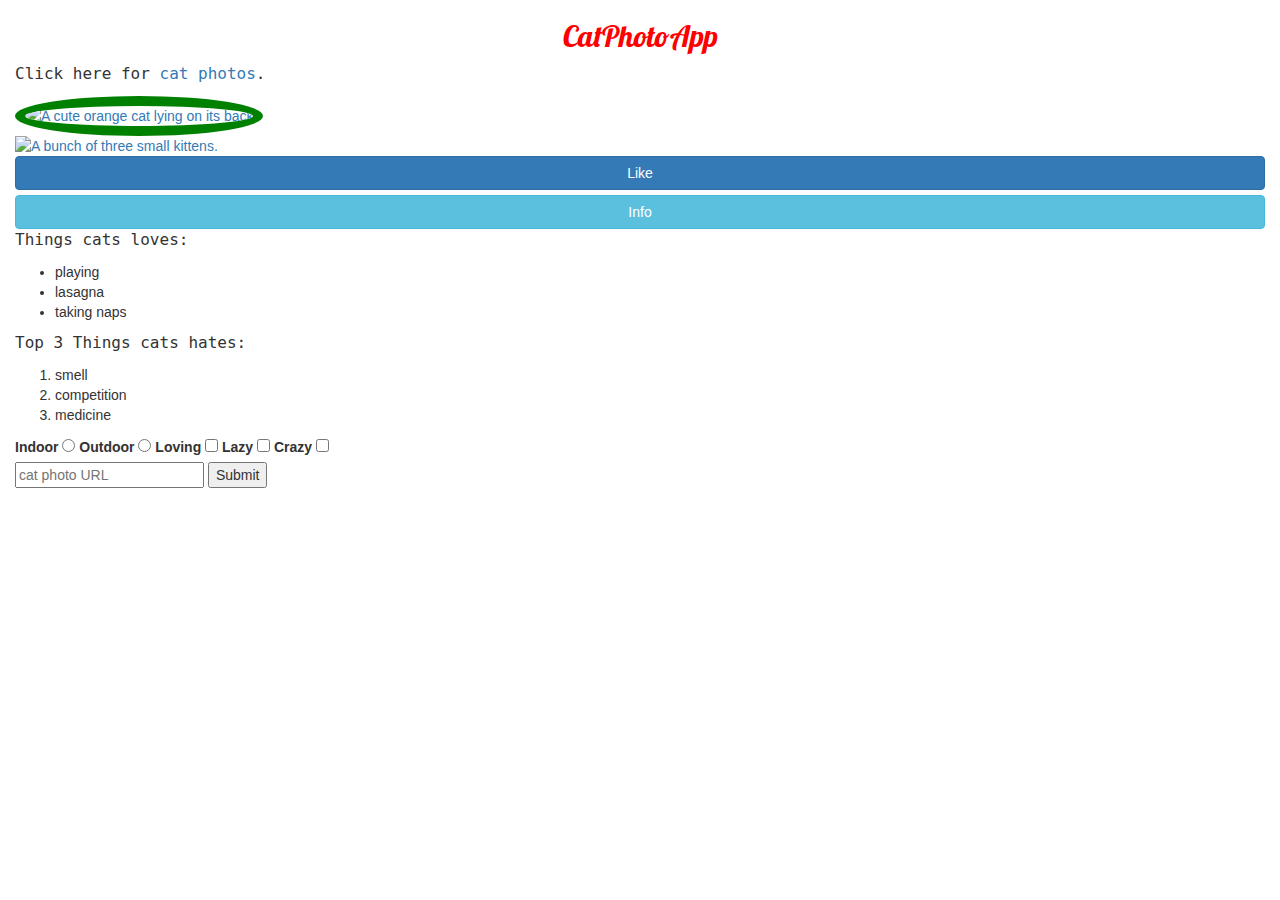
==== Bootstrap4/index.html @ 8ff9c06a "Commit # 1" ====
<!DOCTYPE html>
<html lang="en">
<head>
    <meta charset="UTF-8">
    <meta http-equiv="X-UA-Compatible" content="IE=edge">
    <meta name="viewport" content="width=device-width, initial-scale=1.0">
    <link rel="stylesheet" href="https://maxcdn.bootstrapcdn.com/bootstrap/3.3.7/css/bootstrap.min.css" integrity="sha384-BVYiiSIFeK1dGmJRAkycuHAHRg32OmUcww7on3RYdg4Va+PmSTsz/K68vbdEjh4u" crossorigin="anonymous"/>
    <link href="https://fonts.googleapis.com/css?family=Lobster" rel="stylesheet" type="text/css">
    <link rel="stylesheet" href="style.css">
    <title>Document</title>
</head>
<body>
    <div class="container-fluid">
        <h2 class="red-text text-center">CatPhotoApp</h2>
        <p>Click here for <a href="#">cat photos</a>.</p>
        <a href="#"><img class="smaller-image thick-green-border" src="https://cdn.freecodecamp.org/curriculum/cat-photo-app/relaxing-cat.jpg" alt="A cute orange cat lying on its back"></a>
        <!-- Using img-responsive class to make image responsive -->
        <a href="#"><img src="https://cdn.freecodecamp.org/curriculum/cat-photo-app/running-cats.jpg" alt="A bunch of three small kittens." class="img-responsive"></a>
        <button class="btn btn-primary btn-block">Like</button>
        <button class="btn btn-block btn-info">Info</button>
        <p>Things cats loves:</p>
        <ul>
            <li>playing</li>
            <li>lasagna</li>
            <li>taking naps</li>
        </ul>
        <p>Top 3 Things cats hates:</p>
        <ol>
            <li>smell</li>
            <li>competition</li>
            <li>medicine</li>
        </ol>
        <form action="https://freecatphotoapp.com/submit-cat-photo">
            <label for="indoor">Indoor</label>
            <input type="radio" name="indoor-outdoor" id="indoor">
            <label for="outdoor">Outdoor</label>
            <input type="radio" name="indoor-outdoor" id="outdoor">
            <label for="loving">Loving</label>
            <input type="checkbox" name="personality" id="loving">
            <label for="lazy">Lazy</label>
            <input type="checkbox" name="personality" id="lazy">
            <label for="crazy">Crazy</label>
            <input type="checkbox" name="personality" id="crazy">
            <br>
            <input type="text" name="cat-photo-url" required placeholder="cat photo URL">
            <button type="submit">Submit</button>
        </form>
    </div>
</body>
</html>
---- Bootstrap4/style.css ----
.red-text{
    color: red;
}
h2{
    font-family: Lobster, Monospace;
}
p{
    font-size: 16px;
    font-family: Monospace;
}
.thick-green-border {
    border-style: solid;
    border-radius: 50%;
    border-color: green;
    border-width: 10px;
}
.smaller-image{
    width: 100px;
}
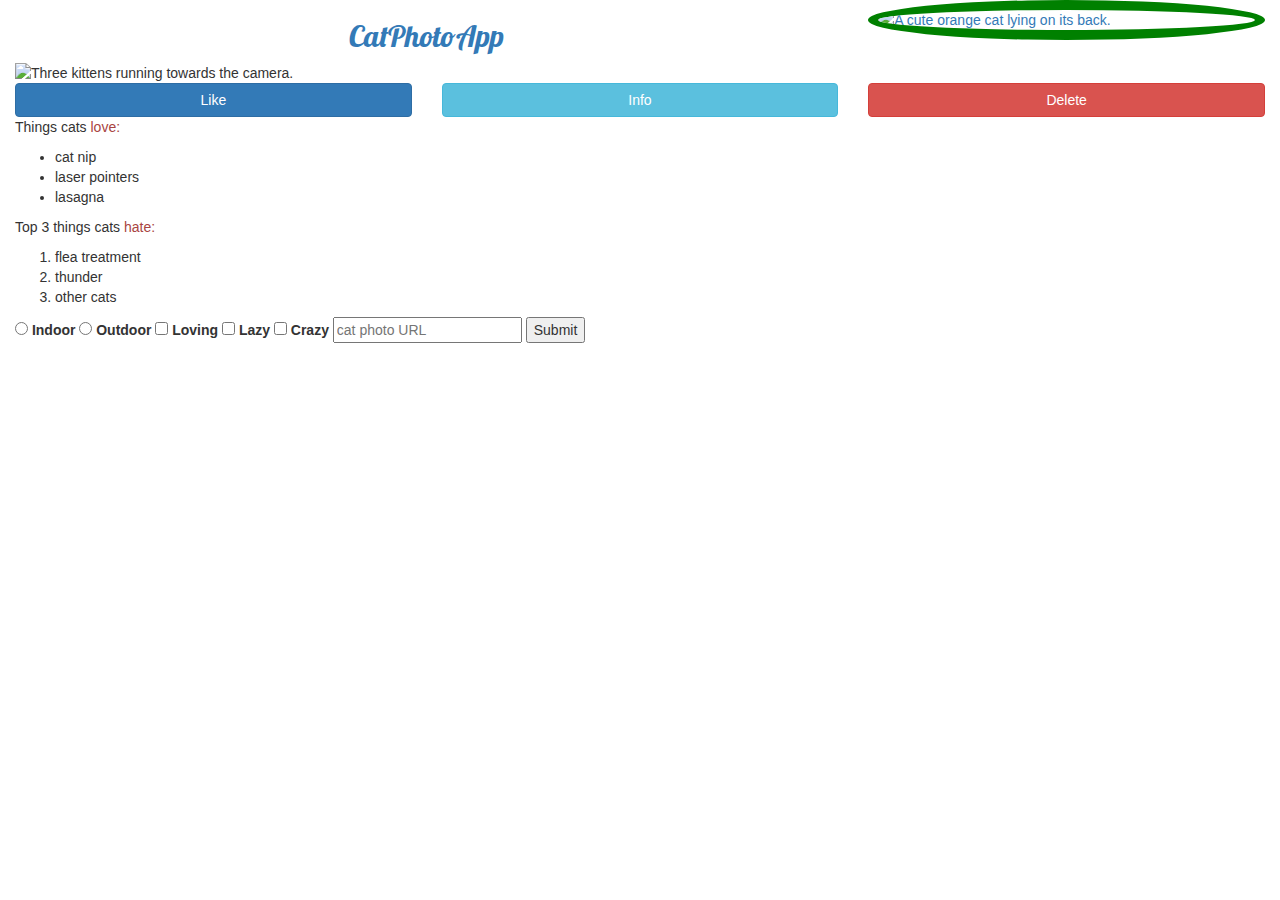
==== commit 06c0909d: "Commit # 2" ====
--- a/Bootstrap4/index.html
+++ b/Bootstrap4/index.html
@@ -11,40 +11,47 @@
 </head>
 <body>
     <div class="container-fluid">
-        <h2 class="red-text text-center">CatPhotoApp</h2>
-        <p>Click here for <a href="#">cat photos</a>.</p>
-        <a href="#"><img class="smaller-image thick-green-border" src="https://cdn.freecodecamp.org/curriculum/cat-photo-app/relaxing-cat.jpg" alt="A cute orange cat lying on its back"></a>
-        <!-- Using img-responsive class to make image responsive -->
-        <a href="#"><img src="https://cdn.freecodecamp.org/curriculum/cat-photo-app/running-cats.jpg" alt="A bunch of three small kittens." class="img-responsive"></a>
-        <button class="btn btn-primary btn-block">Like</button>
-        <button class="btn btn-block btn-info">Info</button>
-        <p>Things cats loves:</p>
+        <div class="row">
+            <div class="col-xs-8">
+                <h2 class="text-primary text-center">CatPhotoApp</h2>
+            </div>
+            <div class="col-xs-4">
+                <a href="#"><img class="img-responsive thick-green-border" src="https://cdn.freecodecamp.org/curriculum/cat-photo-app/relaxing-cat.jpg" alt="A cute orange cat lying on its back."></a>
+            </div>
+        </div>
+        <img src="https://cdn.freecodecamp.org/curriculum/cat-photo-app/running-cats.jpg" class="img-responsive" alt="Three kittens running towards the camera.">
+        <div class="row">
+          <div class="col-xs-4">
+            <button class="btn btn-block btn-primary">Like</button>
+          </div>
+          <div class="col-xs-4">
+            <button class="btn btn-block btn-info">Info</button>
+          </div>
+          <div class="col-xs-4">
+            <button class="btn btn-block btn-danger">Delete</button>
+          </div>
+        </div>
+        <p>Things cats <span class="text-danger">love:</span></p>
         <ul>
-            <li>playing</li>
-            <li>lasagna</li>
-            <li>taking naps</li>
+          <li>cat nip</li>
+          <li>laser pointers</li>
+          <li>lasagna</li>
         </ul>
-        <p>Top 3 Things cats hates:</p>
+        <p>Top 3 things cats <span class="text-danger">hate:</span></p>
         <ol>
-            <li>smell</li>
-            <li>competition</li>
-            <li>medicine</li>
+          <li>flea treatment</li>
+          <li>thunder</li>
+          <li>other cats</li>
         </ol>
         <form action="https://freecatphotoapp.com/submit-cat-photo">
-            <label for="indoor">Indoor</label>
-            <input type="radio" name="indoor-outdoor" id="indoor">
-            <label for="outdoor">Outdoor</label>
-            <input type="radio" name="indoor-outdoor" id="outdoor">
-            <label for="loving">Loving</label>
-            <input type="checkbox" name="personality" id="loving">
-            <label for="lazy">Lazy</label>
-            <input type="checkbox" name="personality" id="lazy">
-            <label for="crazy">Crazy</label>
-            <input type="checkbox" name="personality" id="crazy">
-            <br>
-            <input type="text" name="cat-photo-url" required placeholder="cat photo URL">
-            <button type="submit">Submit</button>
+          <label><input type="radio" name="indoor-outdoor"> Indoor</label>
+          <label><input type="radio" name="indoor-outdoor"> Outdoor</label>
+          <label><input type="checkbox" name="personality"> Loving</label>
+          <label><input type="checkbox" name="personality"> Lazy</label>
+          <label><input type="checkbox" name="personality"> Crazy</label>
+          <input type="text" placeholder="cat photo URL" required>
+          <button type="submit">Submit</button>
         </form>
-    </div>
+      </div>
 </body>
 </html>--- a/Bootstrap4/style.css
+++ b/Bootstrap4/style.css
@@ -1,19 +1,11 @@
-.red-text{
-    color: red;
-}
-h2{
+h2 {
     font-family: Lobster, Monospace;
-}
-p{
-    font-size: 16px;
-    font-family: Monospace;
-}
-.thick-green-border {
+  }
+
+
+  .thick-green-border {
+    border-color: green;
+    border-width: 10px;
     border-style: solid;
     border-radius: 50%;
-    border-color: green;
-    border-width: 10px;
-}
-.smaller-image{
-    width: 100px;
-}+  }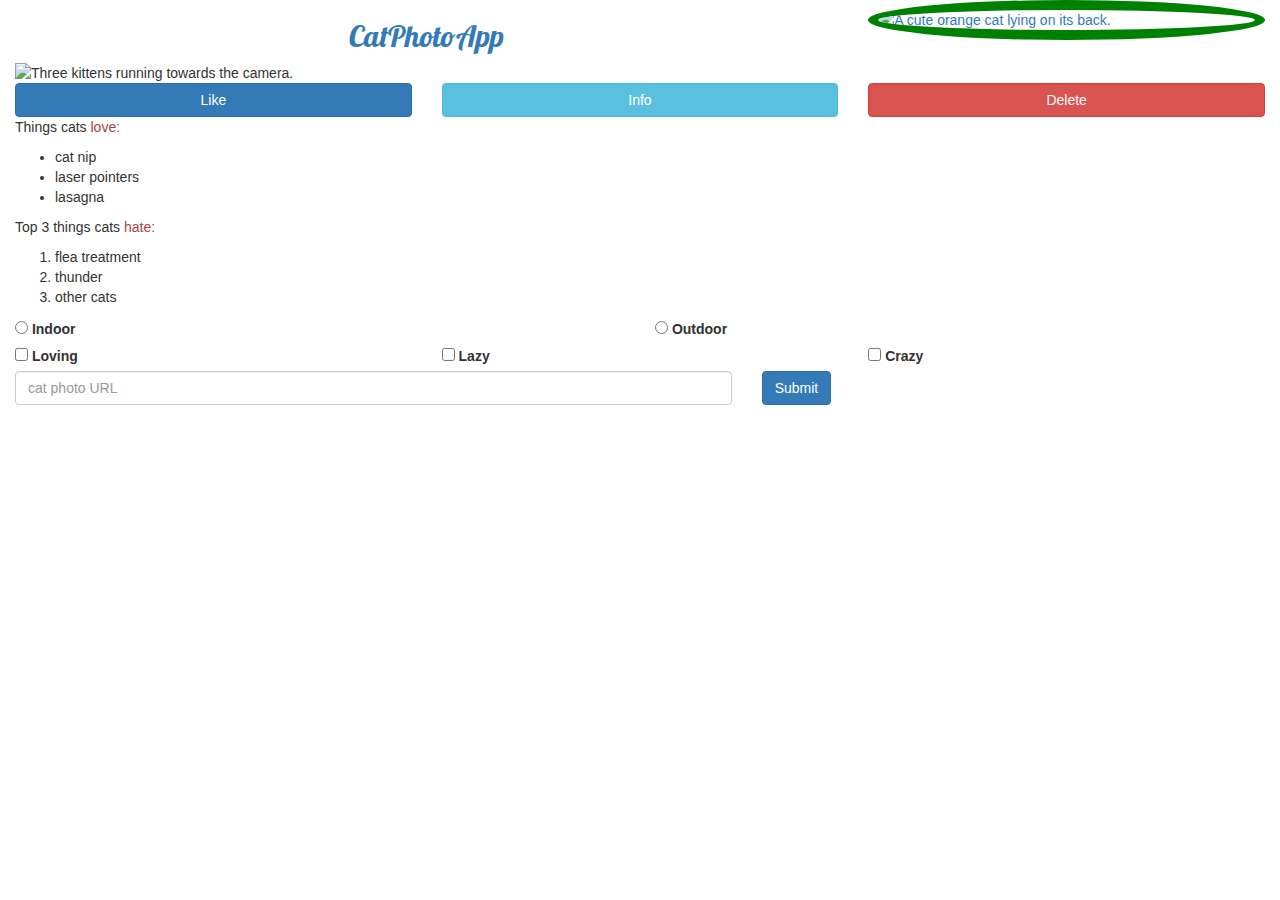
==== commit 4822bb55: "Commit # 3" ====
--- a/Bootstrap4/index.html
+++ b/Bootstrap4/index.html
@@ -6,6 +6,7 @@
     <meta name="viewport" content="width=device-width, initial-scale=1.0">
     <link rel="stylesheet" href="https://maxcdn.bootstrapcdn.com/bootstrap/3.3.7/css/bootstrap.min.css" integrity="sha384-BVYiiSIFeK1dGmJRAkycuHAHRg32OmUcww7on3RYdg4Va+PmSTsz/K68vbdEjh4u" crossorigin="anonymous"/>
     <link href="https://fonts.googleapis.com/css?family=Lobster" rel="stylesheet" type="text/css">
+    <link rel="stylesheet" href="https://use.fontawesome.com/releases/v5.8.1/css/all.css" integrity="sha384-50oBUHEmvpQ+1lW4y57PTFmhCaXp0ML5d60M1M7uH2+nqUivzIebhndOJK28anvf" crossorigin="anonymous">
     <link rel="stylesheet" href="style.css">
     <title>Document</title>
 </head>
@@ -22,13 +23,13 @@
         <img src="https://cdn.freecodecamp.org/curriculum/cat-photo-app/running-cats.jpg" class="img-responsive" alt="Three kittens running towards the camera.">
         <div class="row">
           <div class="col-xs-4">
-            <button class="btn btn-block btn-primary">Like</button>
+            <button class="btn btn-block btn-primary"><i class="fas fa-thumbs-up"></i> Like</button>
           </div>
           <div class="col-xs-4">
-            <button class="btn btn-block btn-info">Info</button>
+            <button class="btn btn-block btn-info"><i class="fas fa-info-circle"></i> Info</button>
           </div>
           <div class="col-xs-4">
-            <button class="btn btn-block btn-danger">Delete</button>
+            <button class="btn btn-block btn-danger"><span class="fas fa-trash"></span> Delete</button>
           </div>
         </div>
         <p>Things cats <span class="text-danger">love:</span></p>
@@ -44,13 +45,33 @@
           <li>other cats</li>
         </ol>
         <form action="https://freecatphotoapp.com/submit-cat-photo">
-          <label><input type="radio" name="indoor-outdoor"> Indoor</label>
-          <label><input type="radio" name="indoor-outdoor"> Outdoor</label>
-          <label><input type="checkbox" name="personality"> Loving</label>
-          <label><input type="checkbox" name="personality"> Lazy</label>
-          <label><input type="checkbox" name="personality"> Crazy</label>
-          <input type="text" placeholder="cat photo URL" required>
-          <button type="submit">Submit</button>
+          <div class="row">
+            <div class="col-xs-6">
+              <label><input type="radio" name="indoor-outdoor"> Indoor</label>
+            </div>
+            <div class="col-xs-6">
+              <label><input type="radio" name="indoor-outdoor"> Outdoor</label>
+            </div>
+          </div>
+          <div class="row">
+            <div class="col-xs-4">
+              <label><input type="checkbox" name="personality"> Loving</label>
+            </div>
+            <div class="col-xs-4">
+              <label><input type="checkbox" name="personality"> Lazy</label>
+            </div>
+            <div class="col-xs-4">
+              <label><input type="checkbox" name="personality"> Crazy</label>
+            </div>
+          </div>
+          <div class="row">
+            <div class="col-xs-7">
+              <input type="text" class="form-control" placeholder="cat photo URL" required>
+            </div>
+            <div class="col-xs-5">
+              <button type="submit" class="btn btn-primary"><i class="fa fa-paper-plane"></i> Submit</button>
+            </div>
+          </div>
         </form>
       </div>
 </body>
